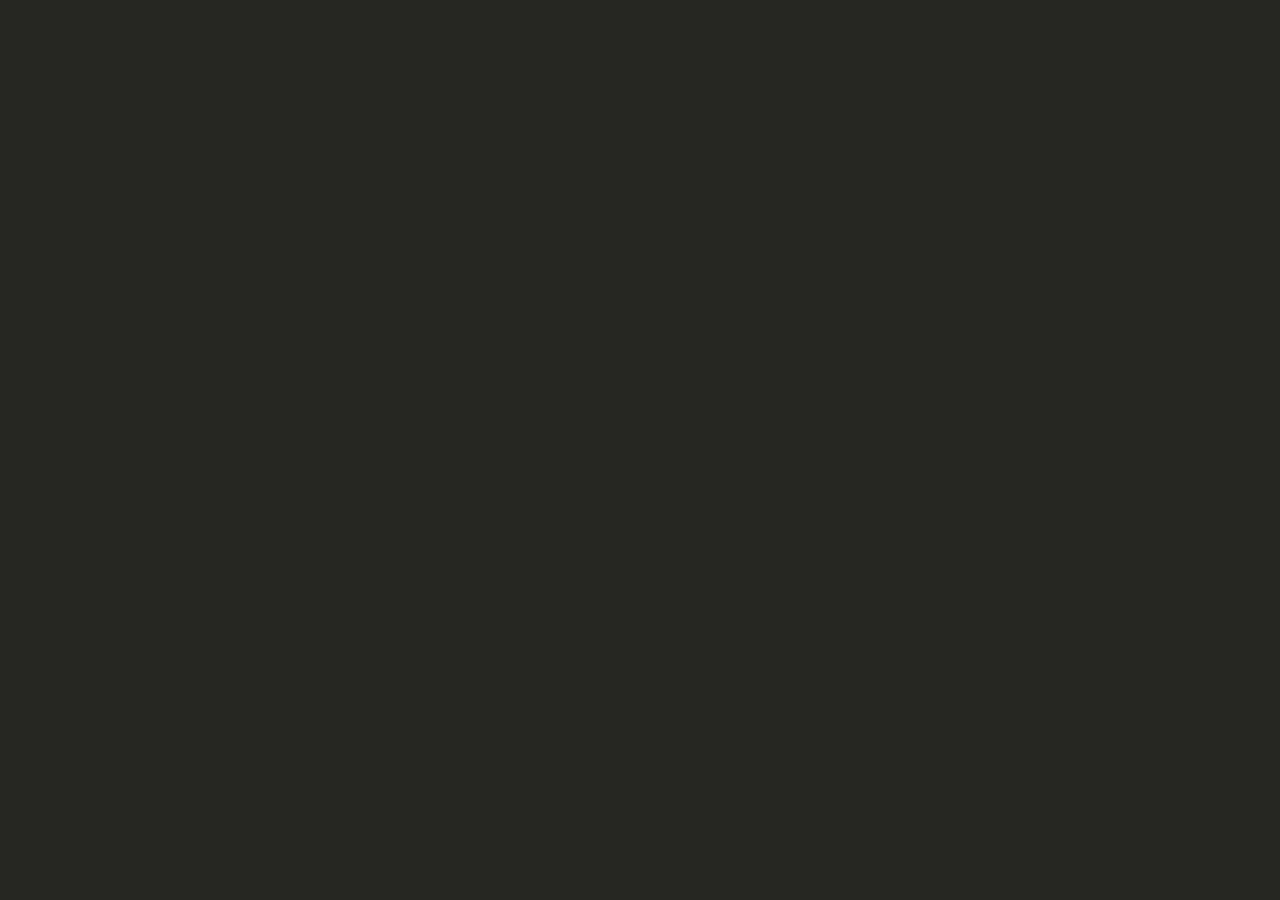
==== view/ready.html @ bb4acf66 "FIRST COMMIT" ====
<!DOCTYPE html>
<html lang="en">
<head>
    <meta charset="UTF-8">
    <meta name="viewport" content="width=device-width, initial-scale=1.0">
    <meta http-equiv="X-UA-Compatible" content="ie=edge">
    <link rel="stylesheet" href="/css/master.css">
    <!-- Compiled and minified CSS -->
    <link rel="stylesheet" href="https://cdnjs.cloudflare.com/ajax/libs/materialize/1.0.0/css/materialize.min.css">
    <!-- Compiled and minified JavaScript -->
    <script src="https://cdnjs.cloudflare.com/ajax/libs/materialize/1.0.0/js/materialize.min.js"></script>  
    <title>.: WorkShop :.</title>
</head>
<body>
    <div class="container">
        <div class="row" id="row">

        </div>
    </div>
    <script src="./js/createElements.js"></script>
    <script src="./js/ready.js"></script>
</body>
</html>
---- css/master.css ----
@charset "UTF-8";
/**
 * Global Reset of all HTML Elements
 *
 * Resetting all of our HTML Elements ensures a smoother
 * visual transition between browsers. If you don't believe me,
 * try temporarily commenting out this block of code, then go
 * and look at Mozilla versus Safari, both good browsers with
 * a good implementation of CSS. The thing is, all browser CSS
 * defaults are different and at the end of the day if visual
 * consistency is what we're shooting for, then we need to
 * make sure we're resetting all spacing elements.
 *
 */
html,
body {
   background-color: #272822;
  box-sizing: border-box;
}
table {
  box-sizing: border-box;
  border-collapse: separate;
  border-spacing: 0;
  font-size: 0;
}
table caption,
table th,
table td {
  box-sizing: border-box;
  text-align: left;
  vertical-align: middle;
  font-size: 0;
}
i {
  display: inline-block;
}
a {
  color: inherit;
  text-decoration: none;
}
a img {
  box-sizing: border-box;
  border: 0;
}
:focus {
  box-sizing: border-box;
  outline: 0;
}
.content-letter {
  margin: 50px auto;
}
.content-letter > .letter {
  display: inline-block;
  height: 70px;
  width: 50px;
  margin-left: 5px;
}
.content-letter > .letter > div {
  background-color: #F92672;
  display: inline-block;
  height: 14.28571429%;
  width: 20%;
}
.content-letter > .letter > div.black {
  background-color: #272822 !important;
}
.heart {
  display: block;
  height: 242px;
  position: absolute;
  width: 242px;
}
.heart > div {
  display: inline-block;
  height: 9.09090909%;
  text-align: center;
  vertical-align: top;
  width: 9.09090909%;
  -webkit-animation: fade-in 1s infinite;
  -moz-animation: fade-in 1s infinite;
  animation: fade-in 1s infinite;
}
@keyframes fade-in {
  from {
    opacity: 0;
    filter: alpha(opacity=0);
  }
  to {
    opacity: 1;
    filter: alpha(opacity=1);
  }
}
@-webkit-keyframes fade-in {
  from {
    opacity: 0;
    filter: alpha(opacity=0);
  }
  to {
    opacity: 1;
    filter: alpha(opacity=1);
  }
}
@-moz-keyframes fade-in {
  from {
    opacity: 0;
    filter: alpha(opacity=0);
  }
  to {
    opacity: 1;
    filter: alpha(opacity=1);
  }
}
.heart > div {
    font-size: 0;
}
.heart > div.line {
    font-size: 0;
  background-color: #272822 !important;
}
.heart > div.back_heart {
    font-size: 0;
      background-color: #DC143C !important;
}
.content-link {
  background-color: white;
  display: block;
  margin: 20px auto;
  height: 1020px;
  width: 720px;
}
.content-link > div {
  display: inline-block;
  border: 1px dotted #F92672;
  color: #272822;
  font-size: 12px;
  line-height: 30px;
  text-align: center;
  height: 30px;
  vertical-align: top;
  width: 30px;
}
.content-link > div.gray {
  background-color: #C0C0C0;
}
.content-link > div.black {
  background-color: #272822;
}
.content-link > div.red {
  background-color: #DA1220;
}
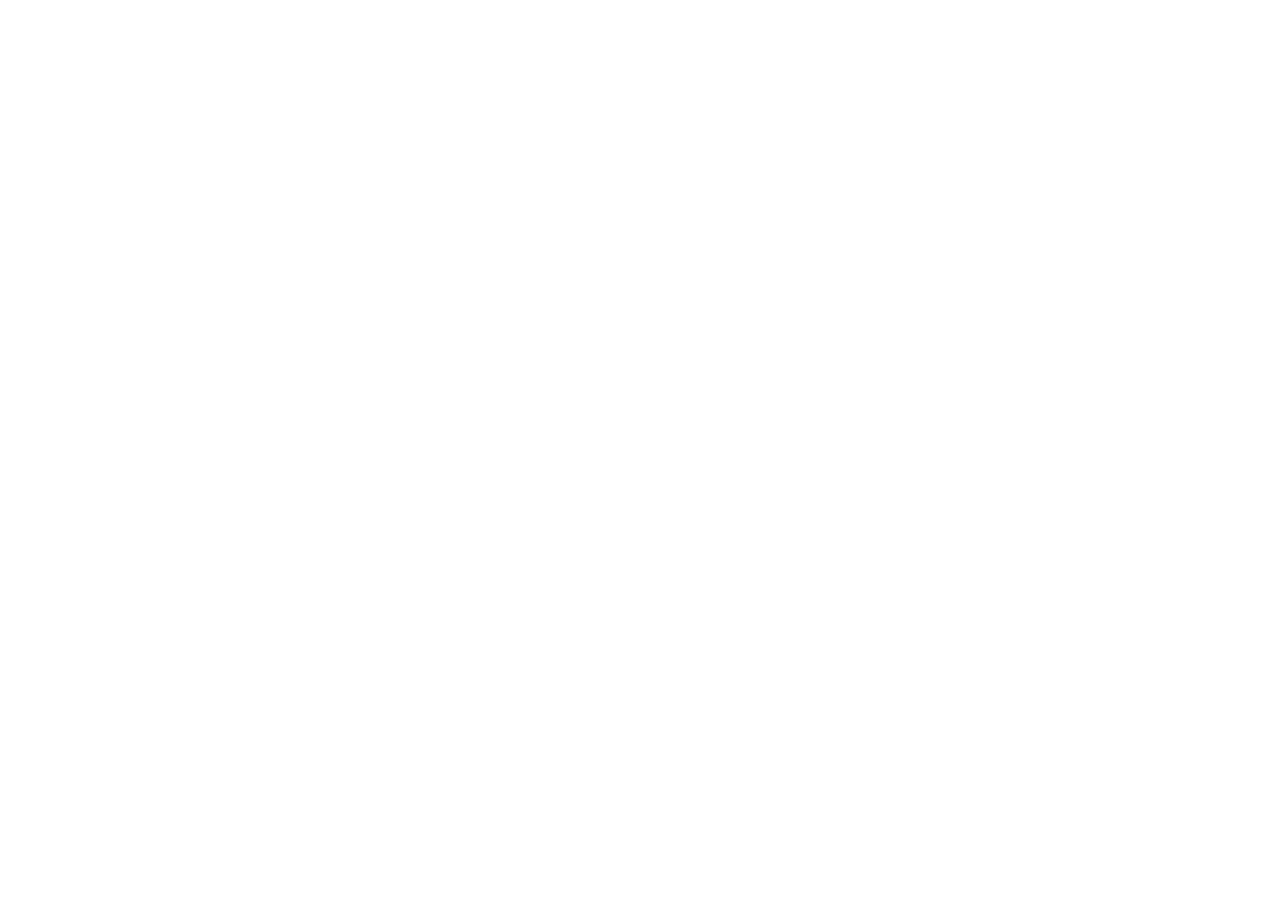
==== commit ecf9224e: "FIX: rutas de los css" ====
--- a/view/ready.html
+++ b/view/ready.html
@@ -4,7 +4,7 @@
     <meta charset="UTF-8">
     <meta name="viewport" content="width=device-width, initial-scale=1.0">
     <meta http-equiv="X-UA-Compatible" content="ie=edge">
-    <link rel="stylesheet" href="/css/master.css">
+    <link rel="stylesheet" href="./css/master.css">
     <!-- Compiled and minified CSS -->
     <link rel="stylesheet" href="https://cdnjs.cloudflare.com/ajax/libs/materialize/1.0.0/css/materialize.min.css">
     <!-- Compiled and minified JavaScript -->
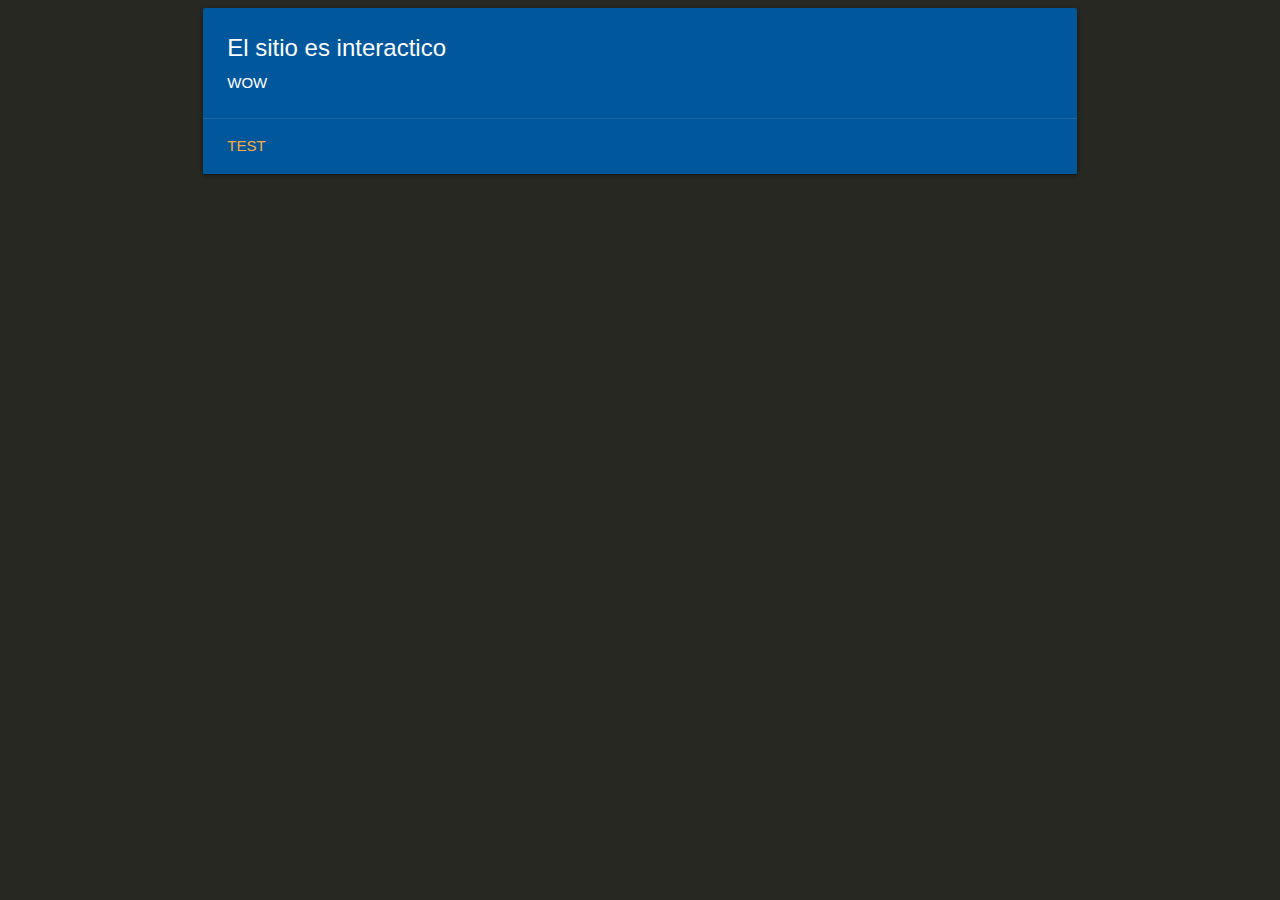
==== commit 69fdd325: "Fix" ====
--- a/view/ready.html
+++ b/view/ready.html
@@ -4,7 +4,7 @@
     <meta charset="UTF-8">
     <meta name="viewport" content="width=device-width, initial-scale=1.0">
     <meta http-equiv="X-UA-Compatible" content="ie=edge">
-    <link rel="stylesheet" href="./css/master.css">
+    <link rel="stylesheet" href="../css/master.css">
     <!-- Compiled and minified CSS -->
     <link rel="stylesheet" href="https://cdnjs.cloudflare.com/ajax/libs/materialize/1.0.0/css/materialize.min.css">
     <!-- Compiled and minified JavaScript -->
@@ -17,7 +17,7 @@
 
         </div>
     </div>
-    <script src="./js/createElements.js"></script>
-    <script src="./js/ready.js"></script>
+    <script src="../js/createElements.js"></script>
+    <script src="../js/ready.js"></script>
 </body>
 </html>--- a/css/master.css
+++ b/css/master.css
@@ -0,0 +1,151 @@
+
+@charset "UTF-8";
+/**
+ * Global Reset of all HTML Elements
+ *
+ * Resetting all of our HTML Elements ensures a smoother
+ * visual transition between browsers. If you don't believe me,
+ * try temporarily commenting out this block of code, then go
+ * and look at Mozilla versus Safari, both good browsers with
+ * a good implementation of CSS. The thing is, all browser CSS
+ * defaults are different and at the end of the day if visual
+ * consistency is what we're shooting for, then we need to
+ * make sure we're resetting all spacing elements.
+ *
+ */
+html,
+body {
+   background-color: #272822;
+  box-sizing: border-box;
+}
+table {
+  box-sizing: border-box;
+  border-collapse: separate;
+  border-spacing: 0;
+  font-size: 0;
+}
+table caption,
+table th,
+table td {
+  box-sizing: border-box;
+  text-align: left;
+  vertical-align: middle;
+  font-size: 0;
+}
+i {
+  display: inline-block;
+}
+a {
+  color: inherit;
+  text-decoration: none;
+}
+a img {
+  box-sizing: border-box;
+  border: 0;
+}
+:focus {
+  box-sizing: border-box;
+  outline: 0;
+}
+.content-letter {
+  margin: 50px auto;
+}
+.content-letter > .letter {
+  display: inline-block;
+  height: 70px;
+  width: 50px;
+  margin-left: 5px;
+}
+.content-letter > .letter > div {
+  background-color: #F92672;
+  display: inline-block;
+  height: 14.28571429%;
+  width: 20%;
+}
+.content-letter > .letter > div.black {
+  background-color: #272822 !important;
+}
+.heart {
+  display: block;
+  height: 242px;
+  position: absolute;
+  width: 242px;
+}
+.heart > div {
+  display: inline-block;
+  height: 9.09090909%;
+  text-align: center;
+  vertical-align: top;
+  width: 9.09090909%;
+  -webkit-animation: fade-in 1s infinite;
+  -moz-animation: fade-in 1s infinite;
+  animation: fade-in 1s infinite;
+}
+@keyframes fade-in {
+  from {
+    opacity: 0;
+    filter: alpha(opacity=0);
+  }
+  to {
+    opacity: 1;
+    filter: alpha(opacity=1);
+  }
+}
+@-webkit-keyframes fade-in {
+  from {
+    opacity: 0;
+    filter: alpha(opacity=0);
+  }
+  to {
+    opacity: 1;
+    filter: alpha(opacity=1);
+  }
+}
+@-moz-keyframes fade-in {
+  from {
+    opacity: 0;
+    filter: alpha(opacity=0);
+  }
+  to {
+    opacity: 1;
+    filter: alpha(opacity=1);
+  }
+}
+.heart > div {
+    font-size: 0;
+}
+.heart > div.line {
+    font-size: 0;
+  background-color: #272822 !important;
+}
+.heart > div.back_heart {
+    font-size: 0;
+      background-color: #DC143C !important;
+}
+.content-link {
+  background-color: white;
+  display: block;
+  margin: 20px auto;
+  height: 1020px;
+  width: 720px;
+}
+.content-link > div {
+  display: inline-block;
+  border: 1px dotted #F92672;
+  color: #272822;
+  font-size: 12px;
+  line-height: 30px;
+  text-align: center;
+  height: 30px;
+  vertical-align: top;
+  width: 30px;
+}
+.content-link > div.gray {
+  background-color: #C0C0C0;
+}
+.content-link > div.black {
+  background-color: #272822;
+}
+.content-link > div.red {
+  background-color: #DA1220;
+}
